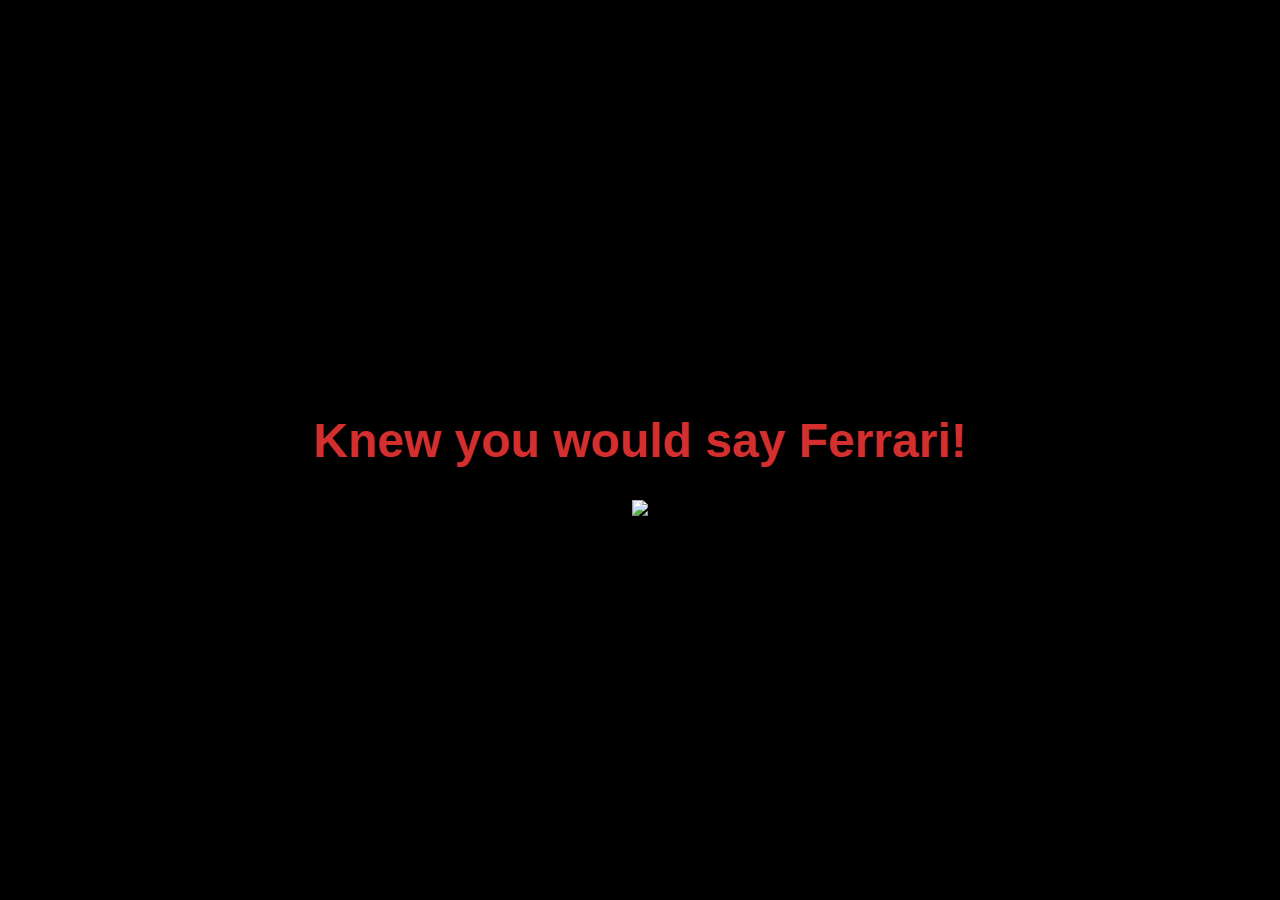
==== ferrari_page.html @ cc4898d0 "test audio" ====
<!DOCTYPE html>
<html lang="en">
<head>
    <meta charset="UTF-8">
    <meta name="viewport" content="width=device-width, initial-scale=1.0">
    <title>NICE BROO!</title>
    <link rel="stylesheet" href="./ferrari_style.css">
</head>
<body>
    <div class="container">
        <h1 class="header_text">Knew you would say Ferrari!</h1>
        <div class="gif_container">
            <img src="https://media2.giphy.com/media/qqzgh4gJjJ8yvmrH5O/200.gif">
        </div>
    </div>
    <audio autoplay loop>
        <source src="Anthem/Fratelli d'italia.mp3" type="audio/mpeg">
    </audio>
    <script src="ferrari-script.js"></script>
</body>
</html>
---- ferrari_style.css ----
body {
    display: flex;
    justify-content: center;
    align-items: center;
    height: 100vh;
    margin: 0;
    background-color: #000000;
    font-family: 'Arial', sans-serif;
}

.container {
    text-align: center;
}

.header_text {
    font-size: 3em;
    color: #d32f2f;
}

.gif_container img {
    width: 100%; 
    max-width: 500px; 
    height: auto; 
}

audio {
    position: fixed; /* Biar audionya tetep nempel di layar meski di-scroll! */
    bottom: 20px; /* Jarak dari bawah layar */
    left: 50%; /* Posisi horizontal di tengah layar */
    transform: translateX(-50%); /* Ngatur biar bener-bener di tengah */
    width: 400px; /* Lebar audionya, sesuaikan selera! */
    background-color: rgba(255, 255, 255, 0); /* Warna latar belakang semi-transparan */
    border-radius: 10px; /* Biar gak kotak banget, dikasih округление! */
    padding: 10px; /* Jarak antara tombol dan pinggir audio */
    box-shadow: 0 4px 8px rgba(0, 0, 0, 0); /* Biar ada efek 3D */
    z-index: 999; /* Biar audionya gak ketutupan elemen lain */
}
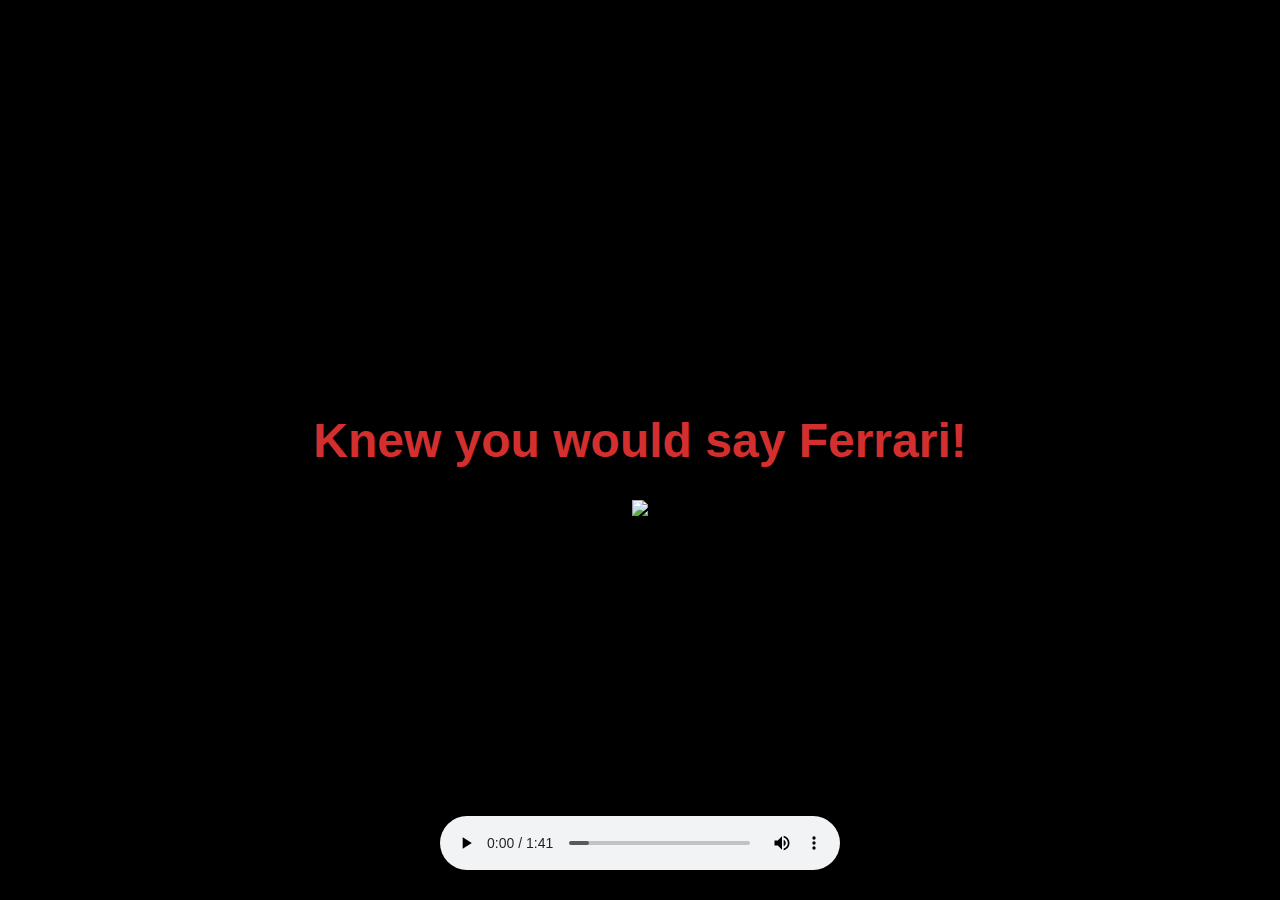
==== commit 80954a94: "test audio" ====
--- a/ferrari_page.html
+++ b/ferrari_page.html
@@ -13,7 +13,7 @@
             <img src="https://media2.giphy.com/media/qqzgh4gJjJ8yvmrH5O/200.gif">
         </div>
     </div>
-    <audio autoplay loop>
+    <audio id="backsound" autoplay loop controls>
         <source src="Anthem/Fratelli d'italia.mp3" type="audio/mpeg">
     </audio>
     <script src="ferrari-script.js"></script>
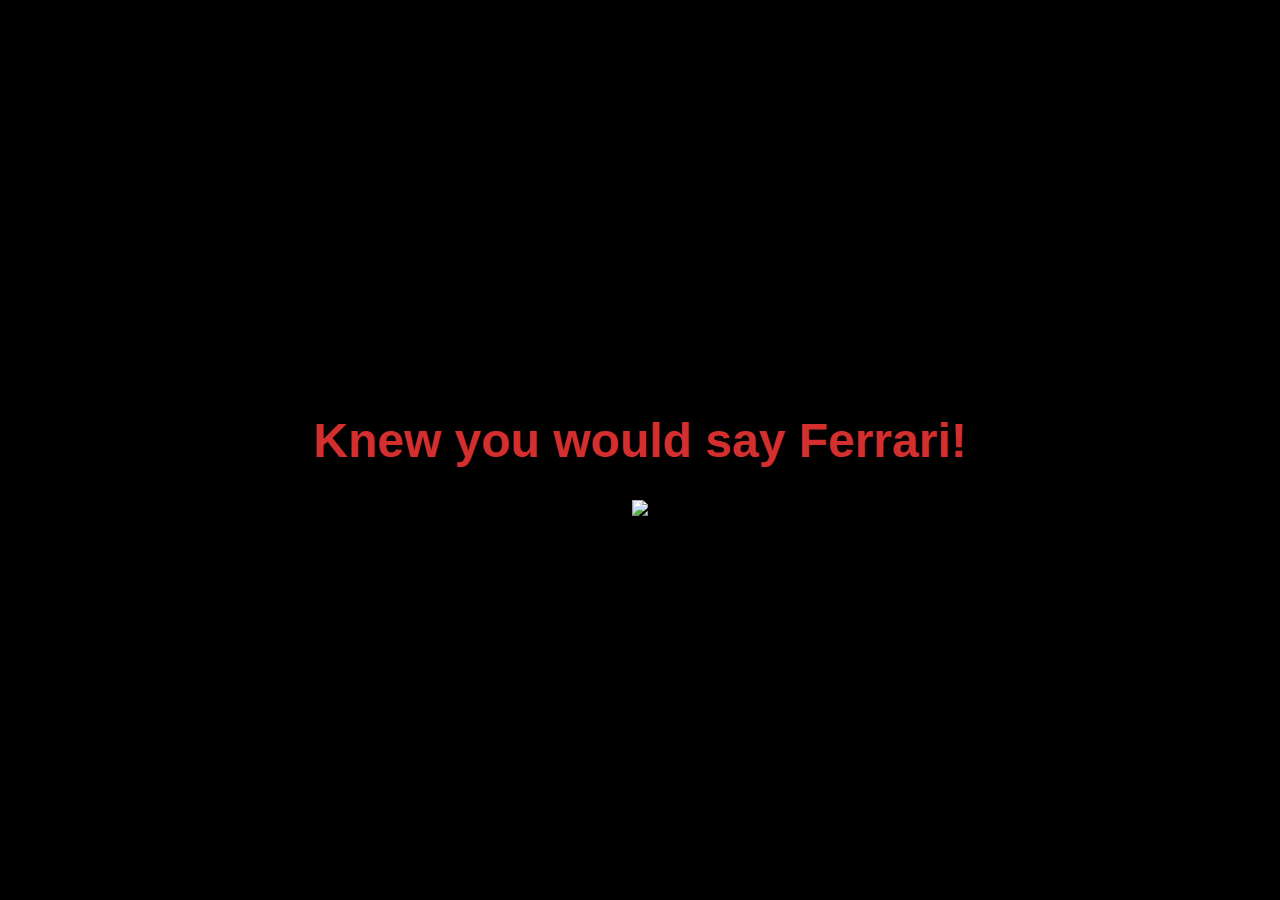
==== commit 40154e69: "test audio" ====
--- a/ferrari_page.html
+++ b/ferrari_page.html
@@ -13,7 +13,7 @@
             <img src="https://media2.giphy.com/media/qqzgh4gJjJ8yvmrH5O/200.gif">
         </div>
     </div>
-    <audio id="backsound" autoplay loop controls>
+    <audio id="backsound" autoplay loop muted>
         <source src="Anthem/Fratelli d'italia.mp3" type="audio/mpeg">
     </audio>
     <script src="ferrari-script.js"></script>
